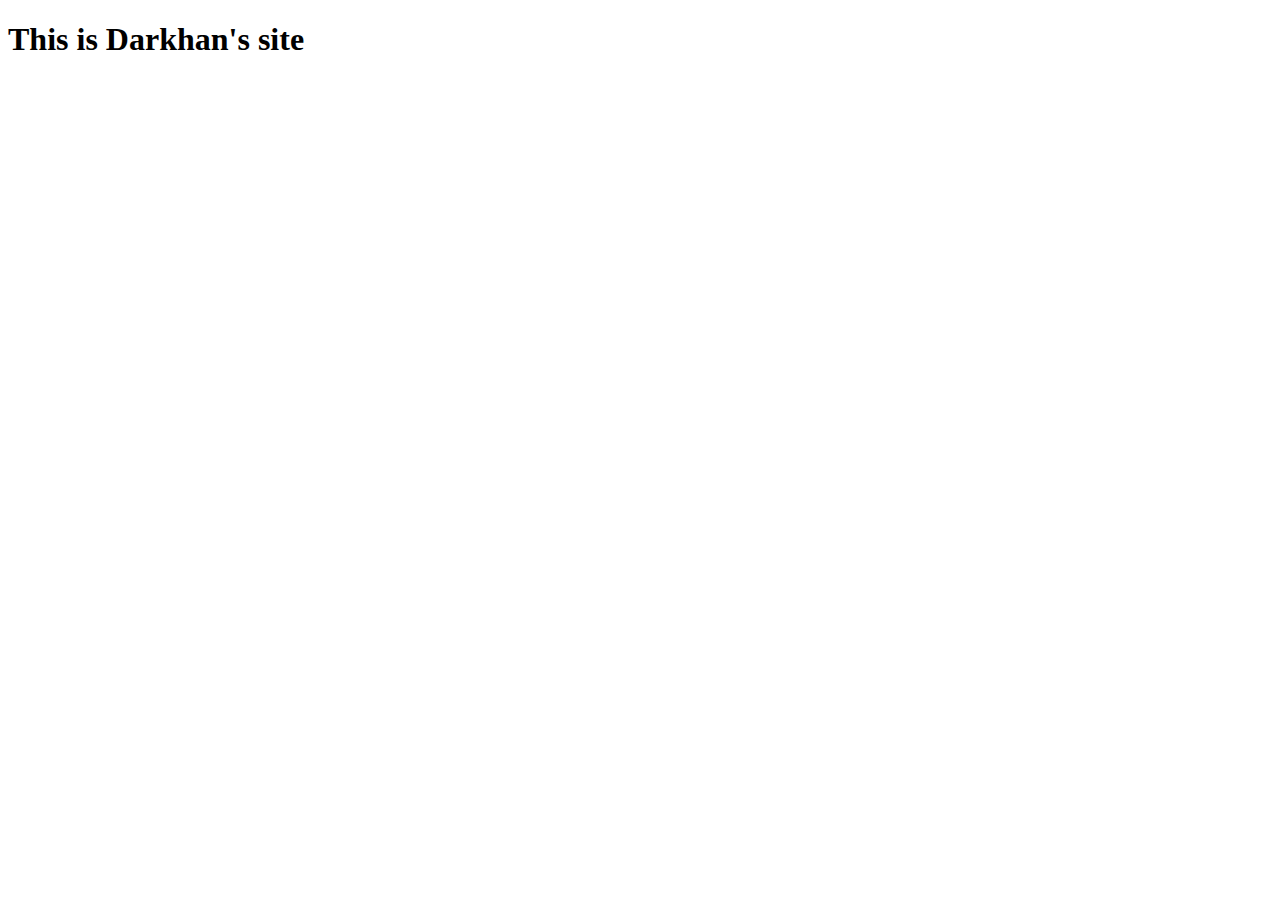
==== index.html @ e42c7935 "something" ====
<!DOCTYPE html>
<html lang="en">
<head>
    <meta charset="UTF-8">
    <meta name="viewport" content="width=device-width, initial-scale=1.0">
    <meta http-equiv="X-UA-Compatible" content="ie=edge">
    <title>Document</title>
</head>
<body>
    <h1>This is Darkhan's site</h1>
</body>
</html>
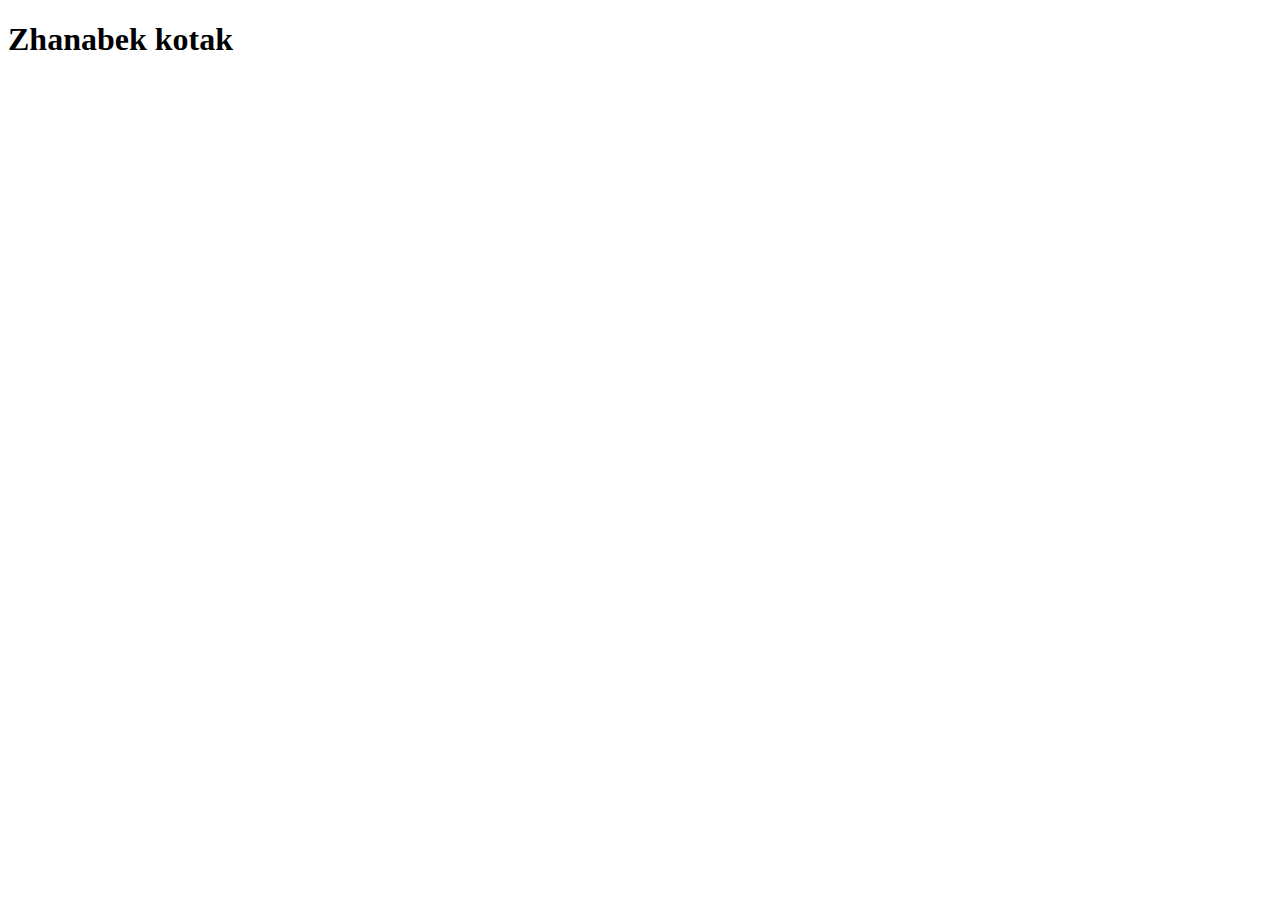
==== commit 462ea04e: "something2" ====
--- a/index.html
+++ b/index.html
@@ -7,7 +7,7 @@
     <title>Document</title>
 </head>
 <body>
-    <h1>This is Darkhan's site</h1>
+    <h1>Zhanabek kotak</h1>
 </body>
 </html>
 
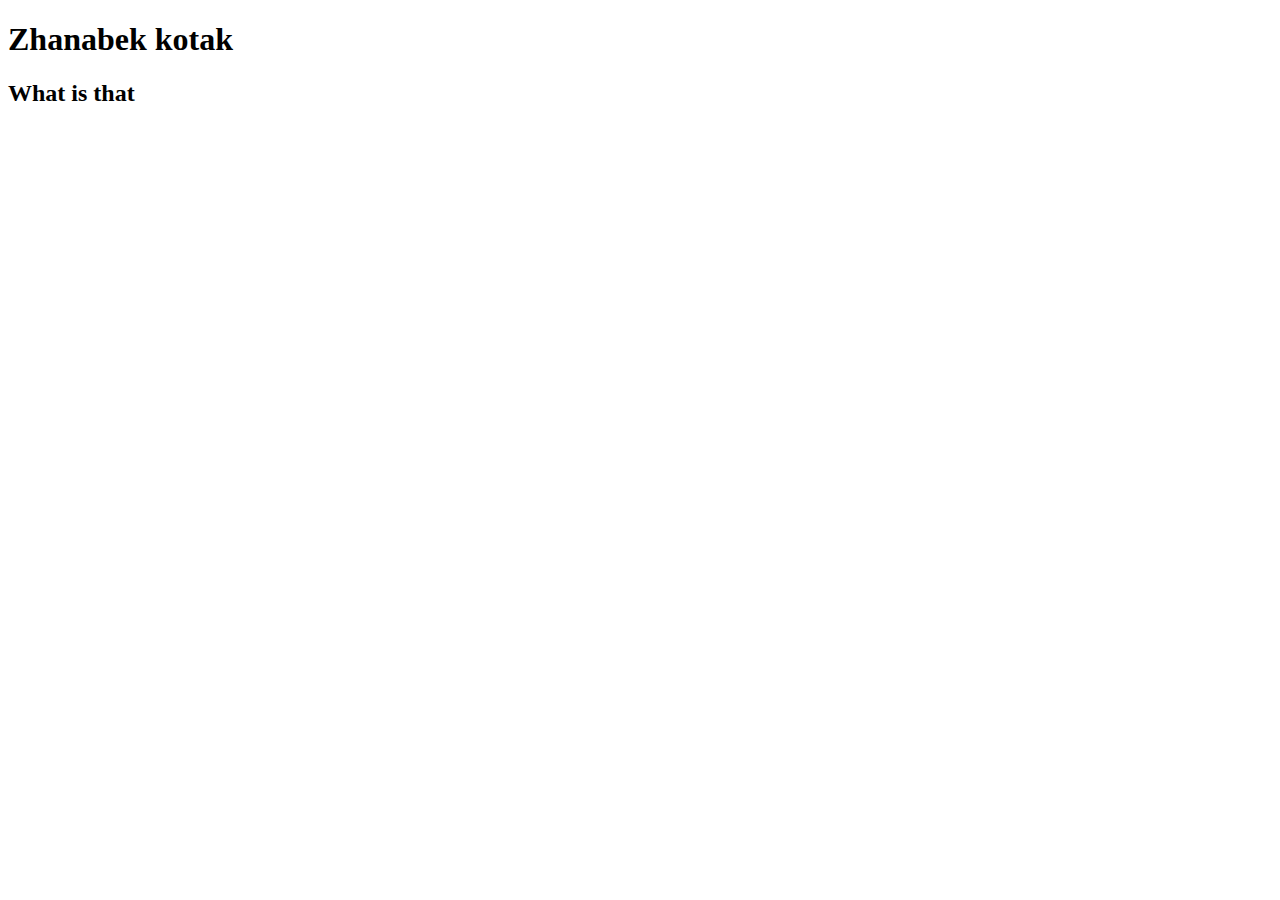
==== commit 465bcfb1: "new things" ====
--- a/index.html
+++ b/index.html
@@ -8,6 +8,7 @@
 </head>
 <body>
     <h1>Zhanabek kotak</h1>
+    <h2>What is that</h2>	
 </body>
 </html>
 
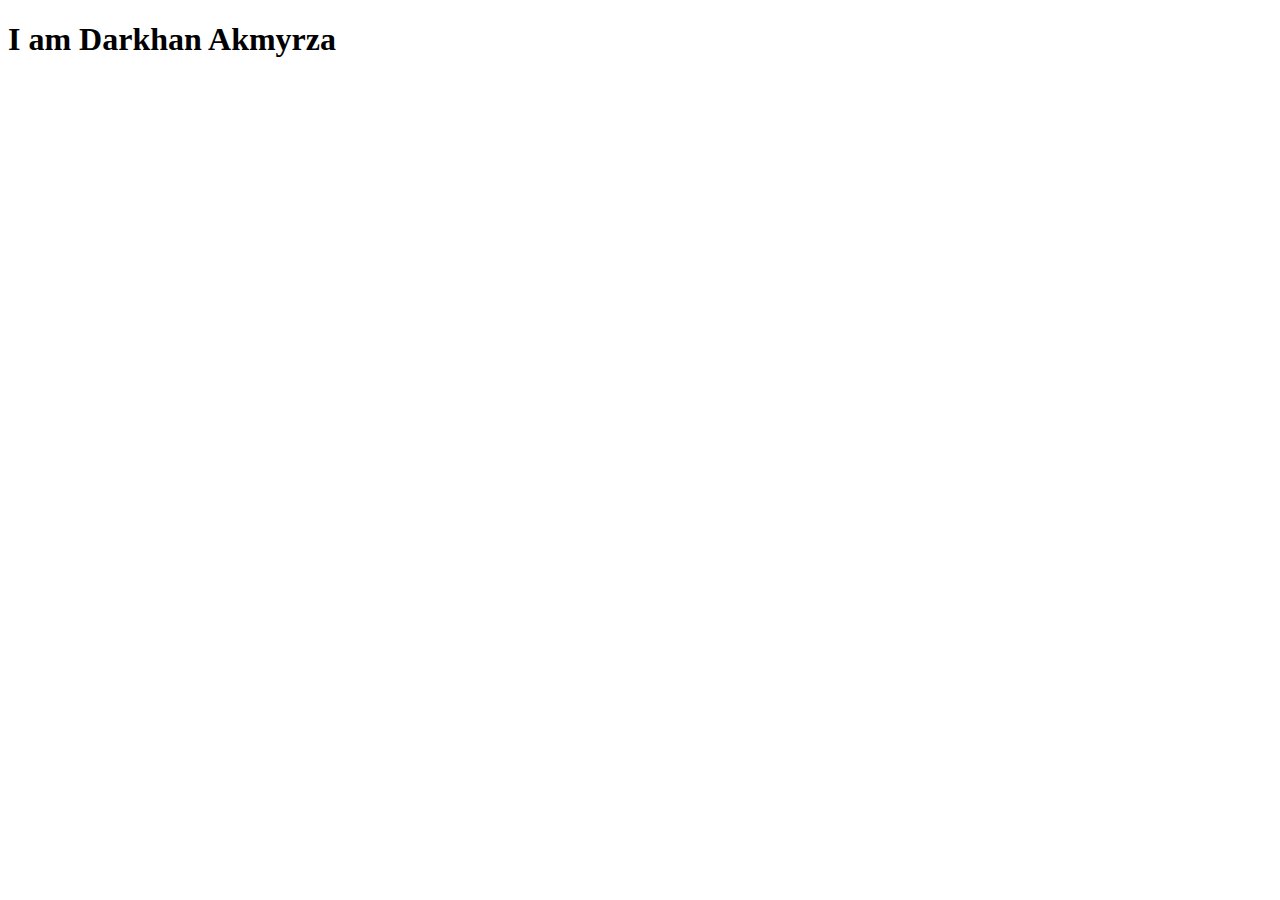
==== commit 710728d3: "Update index.html" ====
--- a/index.html
+++ b/index.html
@@ -7,8 +7,7 @@
     <title>Document</title>
 </head>
 <body>
-    <h1>Zhanabek kotak</h1>
-    <h2>What is that</h2>	
+    <h1>I am Darkhan Akmyrza </h1>	
 </body>
 </html>
 
